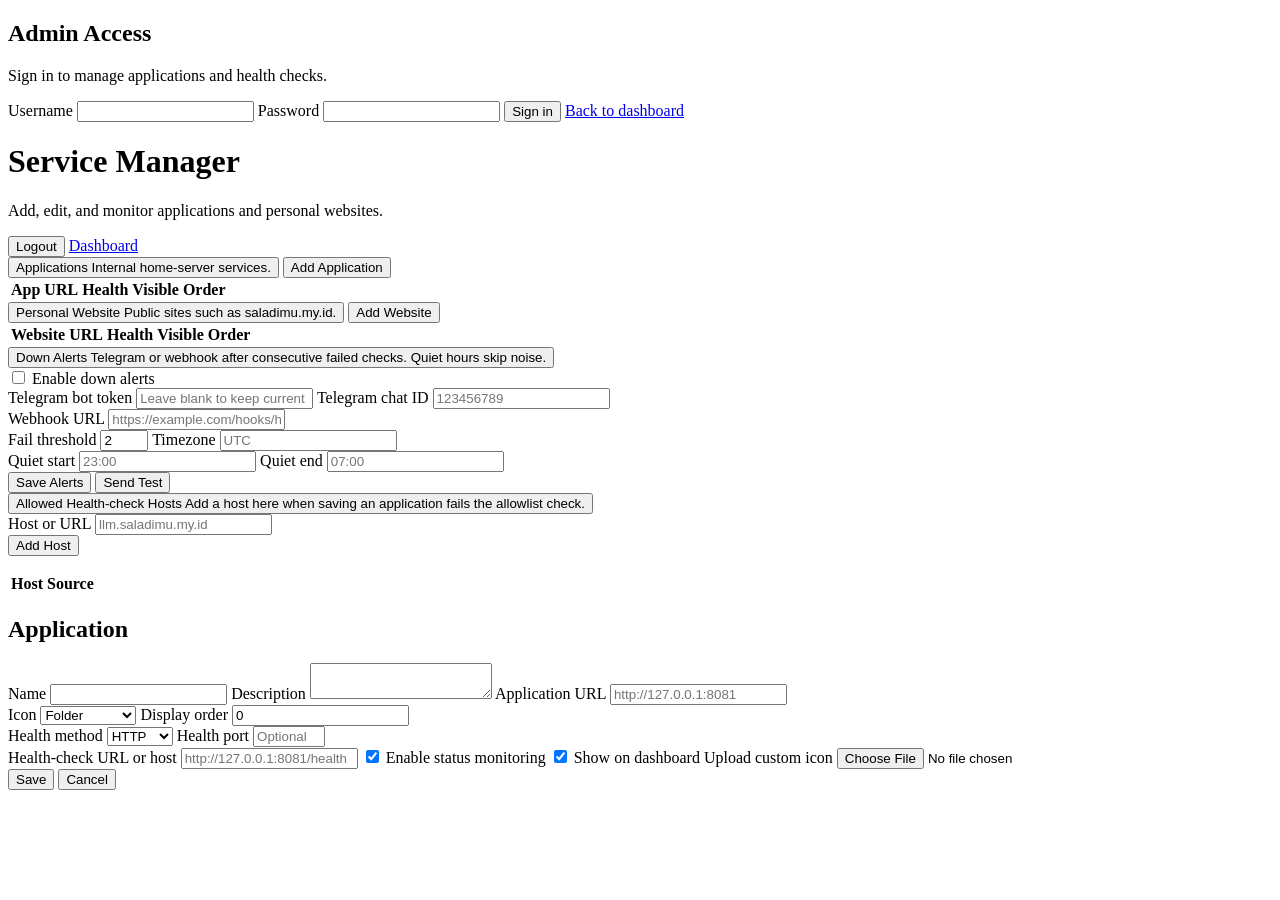
==== frontend/admin.html @ 0dde64e1 "feat: add extra health-check hosts, rename dashboard, and polish mobile UI Allow extra probe hosts f" ====
<!DOCTYPE html>
<html lang="en">
<head>
  <meta charset="UTF-8">
  <meta name="viewport" content="width=device-width, initial-scale=1.0, viewport-fit=cover">
  <title>Admin | Saladimu Server</title>
  <link rel="icon" href="/static/favicon.svg" type="image/svg+xml">
  <link rel="icon" href="/static/favicon.ico" sizes="any">
  <link rel="apple-touch-icon" href="/static/apple-touch-icon.png">
  <meta name="theme-color" content="#0b1220">
  <link rel="manifest" href="/manifest.json">
  <link rel="stylesheet" href="/static/style.css?v=6">
</head>
<body>
  <div class="shell">
    <section class="panel" id="login-panel">
      <div class="page-title">
        <h1>Admin Access</h1>
        <p>Sign in to manage applications and health checks.</p>
      </div>
      <div class="alert" id="login-error"></div>
      <form class="form" id="login-form">
        <label>Username <input name="username" autocomplete="username" required></label>
        <label>Password <input name="password" type="password" autocomplete="current-password" required></label>
        <button class="btn" type="submit">Sign in</button>
        <a class="btn secondary" href="/">Back to dashboard</a>
      </form>
    </section>

    <div id="admin-panel" class="hidden">
      <header class="topbar">
        <div class="page-title">
          <h1>Service Manager</h1>
          <p>Add, edit, and monitor applications and personal websites.</p>
        </div>
        <div class="meta">
          <div class="chip" id="admin-user"></div>
          <button class="btn secondary" id="logout-btn" type="button">Logout</button>
          <a class="btn secondary" href="/">Dashboard</a>
        </div>
      </header>

      <div class="admin-wrap">
        <section class="admin-section" data-section="applications">
          <div class="admin-section-head">
            <button class="section-toggle" type="button" aria-expanded="true">
              <span class="chevron" aria-hidden="true"></span>
              <span>
                <span class="section-title">Applications</span>
                <span class="muted">Internal home-server services.</span>
              </span>
            </button>
            <button class="btn" id="add-btn" type="button">Add Application</button>
          </div>
          <div class="admin-section-body">
            <table class="table">
              <thead>
                <tr>
                  <th>App</th>
                  <th>URL</th>
                  <th>Health</th>
                  <th>Visible</th>
                  <th>Order</th>
                  <th></th>
                </tr>
              </thead>
              <tbody id="app-table"></tbody>
            </table>
          </div>
        </section>

        <section class="admin-section" data-section="websites">
          <div class="admin-section-head">
            <button class="section-toggle" type="button" aria-expanded="true">
              <span class="chevron" aria-hidden="true"></span>
              <span>
                <span class="section-title">Personal Website</span>
                <span class="muted">Public sites such as saladimu.my.id.</span>
              </span>
            </button>
            <button class="btn" id="add-website-btn" type="button">Add Website</button>
          </div>
          <div class="admin-section-body">
            <table class="table">
              <thead>
                <tr>
                  <th>Website</th>
                  <th>URL</th>
                  <th>Health</th>
                  <th>Visible</th>
                  <th>Order</th>
                  <th></th>
                </tr>
              </thead>
              <tbody id="website-table"></tbody>
            </table>
          </div>
        </section>

        <section class="admin-section" data-section="alerts">
          <div class="admin-section-head">
            <button class="section-toggle" type="button" aria-expanded="true">
              <span class="chevron" aria-hidden="true"></span>
              <span>
                <span class="section-title">Down Alerts</span>
                <span class="muted">Telegram or webhook after consecutive failed checks. Quiet hours skip noise.</span>
              </span>
            </button>
          </div>
          <div class="admin-section-body">
          <form class="form alert-form" id="alert-form">
            <div class="alert" id="alert-error"></div>
            <div class="alert success" id="alert-ok"></div>
            <label class="check"><input name="alert_enabled" type="checkbox"> Enable down alerts</label>
            <div class="row">
              <label>Telegram bot token <input name="telegram_bot_token" type="password" placeholder="Leave blank to keep current" autocomplete="off"></label>
              <label>Telegram chat ID <input name="telegram_chat_id" placeholder="123456789"></label>
            </div>
            <label>Webhook URL <input name="webhook_url" placeholder="https://example.com/hooks/home-server"></label>
            <div class="row">
              <label>Fail threshold <input name="fail_threshold" type="number" min="1" max="10" value="2"></label>
              <label>Timezone <input name="timezone" placeholder="UTC"></label>
            </div>
            <div class="row">
              <label>Quiet start <input name="quiet_start" placeholder="23:00"></label>
              <label>Quiet end <input name="quiet_end" placeholder="07:00"></label>
            </div>
            <div class="actions">
              <button class="btn" type="submit">Save Alerts</button>
              <button class="btn secondary" id="alert-test-btn" type="button">Send Test</button>
            </div>
          </form>
          </div>
        </section>

        <section class="admin-section" data-section="hosts">
          <div class="admin-section-head">
            <button class="section-toggle" type="button" aria-expanded="true">
              <span class="chevron" aria-hidden="true"></span>
              <span>
                <span class="section-title">Allowed Health-check Hosts</span>
                <span class="muted">Add a host here when saving an application fails the allowlist check.</span>
              </span>
            </button>
          </div>
          <div class="admin-section-body">
            <form class="form alert-form" id="host-form">
              <div class="alert" id="host-error"></div>
              <div class="alert success" id="host-ok"></div>
              <div class="row">
                <label>Host or URL <input name="host" placeholder="llm.saladimu.my.id" required></label>
              </div>
              <div class="actions">
                <button class="btn" type="submit">Add Host</button>
              </div>
              <p class="muted" id="env-hosts"></p>
              <table class="table">
                <thead>
                  <tr>
                    <th>Host</th>
                    <th>Source</th>
                    <th></th>
                  </tr>
                </thead>
                <tbody id="host-table"></tbody>
              </table>
            </form>
          </div>
        </section>
      </div>
    </div>
  </div>

  <div class="modal-backdrop hidden" id="modal">
    <div class="modal">
      <div class="modal-header">
        <h2 id="modal-title">Application</h2>
      </div>
      <form class="form modal-form" id="app-form">
        <div class="modal-body">
          <div class="alert" id="form-error"></div>
          <input type="hidden" name="id">
          <input type="hidden" name="kind" value="application">
          <label>Name <input name="name" maxlength="80" required></label>
          <label>Description <textarea name="description" rows="2" maxlength="240"></textarea></label>
          <label id="url-label">Application URL <input name="url" placeholder="http://127.0.0.1:8081" required></label>
          <div class="row">
            <label>Icon
              <select name="icon">
                <option value="folder">Folder</option>
                <option value="brain">AI / Brain</option>
                <option value="send">Telegram</option>
                <option value="layout-grid">Grid</option>
                <option value="server">Server</option>
                <option value="globe">Globe</option>
                <option value="database">Database</option>
                <option value="cloud">Cloud</option>
                <option value="shield">Shield</option>
                <option value="terminal">Terminal</option>
                <option value="camera">Camera</option>
                <option value="music">Music</option>
                <option value="video">Video</option>
                <option value="mail">Mail</option>
                <option value="home">Home</option>
                <option value="box">Box</option>
                <option value="cpu">CPU</option>
                <option value="hard-drive">Disk</option>
                <option value="wifi">Wi-Fi</option>
                <option value="lock">Lock</option>
                <option value="user">Profile</option>
                <option value="users">Community</option>
                <option value="book-open">Blog / Book</option>
                <option value="newspaper">News</option>
                <option value="pen-line">Writing</option>
                <option value="file-text">Document</option>
                <option value="link">Link</option>
                <option value="external-link">External site</option>
                <option value="image">Gallery</option>
                <option value="palette">Portfolio</option>
                <option value="briefcase">Work</option>
                <option value="graduation-cap">Education</option>
                <option value="map-pin">Location</option>
                <option value="heart">Favorites</option>
                <option value="star">Featured</option>
                <option value="code">Code</option>
                <option value="rss">RSS</option>
                <option value="share-2">Share</option>
                <option value="message-circle">Chat</option>
                <option value="phone">Contact</option>
                <option value="calendar">Calendar</option>
                <option value="shopping-bag">Shop</option>
                <option value="gamepad-2">Games</option>
              </select>
            </label>
            <label>Display order <input name="display_order" type="number" min="0" value="0"></label>
          </div>
          <div class="row">
            <label>Health method
              <select name="health_method">
                <option value="http">HTTP</option>
                <option value="https">HTTPS</option>
                <option value="tcp">TCP</option>
              </select>
            </label>
            <label>Health port <input name="health_port" type="number" min="1" max="65535" placeholder="Optional"></label>
          </div>
          <label>Health-check URL or host <input name="health_url" placeholder="http://127.0.0.1:8081/health"></label>
          <label class="check"><input name="monitoring_enabled" type="checkbox" checked> Enable status monitoring</label>
          <label class="check"><input name="visible" type="checkbox" checked> Show on dashboard</label>
          <label>Upload custom icon <input id="icon-file" type="file" accept=".png,.svg,.webp,.jpg,.jpeg"></label>
        </div>
        <div class="modal-footer actions">
          <button class="btn" type="submit">Save</button>
          <button class="btn secondary" id="cancel-btn" type="button">Cancel</button>
        </div>
      </form>
    </div>
  </div>
  <script src="/static/admin.js?v=7"></script>
</body>
</html>
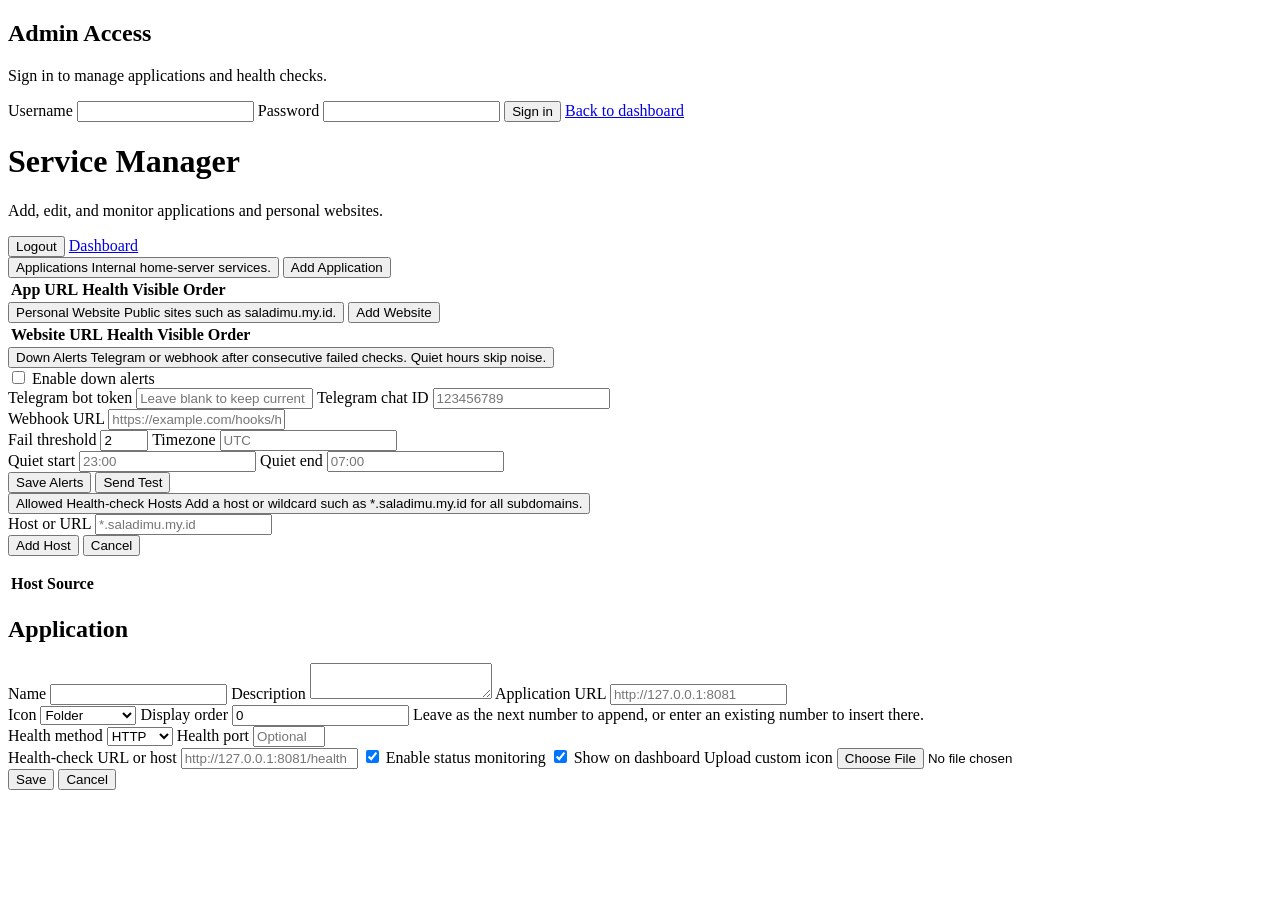
==== commit 47eb0565: "feat: pin Saladimu Server name and improve admin host and order editing Force DASHBOARD_NAME in Dock" ====
--- a/frontend/admin.html
+++ b/frontend/admin.html
@@ -9,7 +9,7 @@
   <link rel="apple-touch-icon" href="/static/apple-touch-icon.png">
   <meta name="theme-color" content="#0b1220">
   <link rel="manifest" href="/manifest.json">
-  <link rel="stylesheet" href="/static/style.css?v=6">
+  <link rel="stylesheet" href="/static/style.css?v=7">
 </head>
 <body>
   <div class="shell">
@@ -139,7 +139,7 @@
               <span class="chevron" aria-hidden="true"></span>
               <span>
                 <span class="section-title">Allowed Health-check Hosts</span>
-                <span class="muted">Add a host here when saving an application fails the allowlist check.</span>
+                <span class="muted">Add a host or wildcard such as *.saladimu.my.id for all subdomains.</span>
               </span>
             </button>
           </div>
@@ -147,11 +147,13 @@
             <form class="form alert-form" id="host-form">
               <div class="alert" id="host-error"></div>
               <div class="alert success" id="host-ok"></div>
+              <input type="hidden" name="previous" value="">
               <div class="row">
-                <label>Host or URL <input name="host" placeholder="llm.saladimu.my.id" required></label>
+                <label>Host or URL <input name="host" placeholder="*.saladimu.my.id" required></label>
               </div>
               <div class="actions">
-                <button class="btn" type="submit">Add Host</button>
+                <button class="btn" id="host-submit" type="submit">Add Host</button>
+                <button class="btn secondary hidden" id="host-cancel" type="button">Cancel</button>
               </div>
               <p class="muted" id="env-hosts"></p>
               <table class="table">
@@ -232,7 +234,11 @@
                 <option value="gamepad-2">Games</option>
               </select>
             </label>
-            <label>Display order <input name="display_order" type="number" min="0" value="0"></label>
+            <label>Display order
+              <input name="display_order" type="number" min="0" value="0">
+              <span class="muted" id="order-hint">Leave as the next number to append, or enter an existing number to insert there.</span>
+              <span class="order-note hidden" id="order-note"></span>
+            </label>
           </div>
           <div class="row">
             <label>Health method
@@ -256,6 +262,6 @@
       </form>
     </div>
   </div>
-  <script src="/static/admin.js?v=7"></script>
+  <script src="/static/admin.js?v=9"></script>
 </body>
 </html>
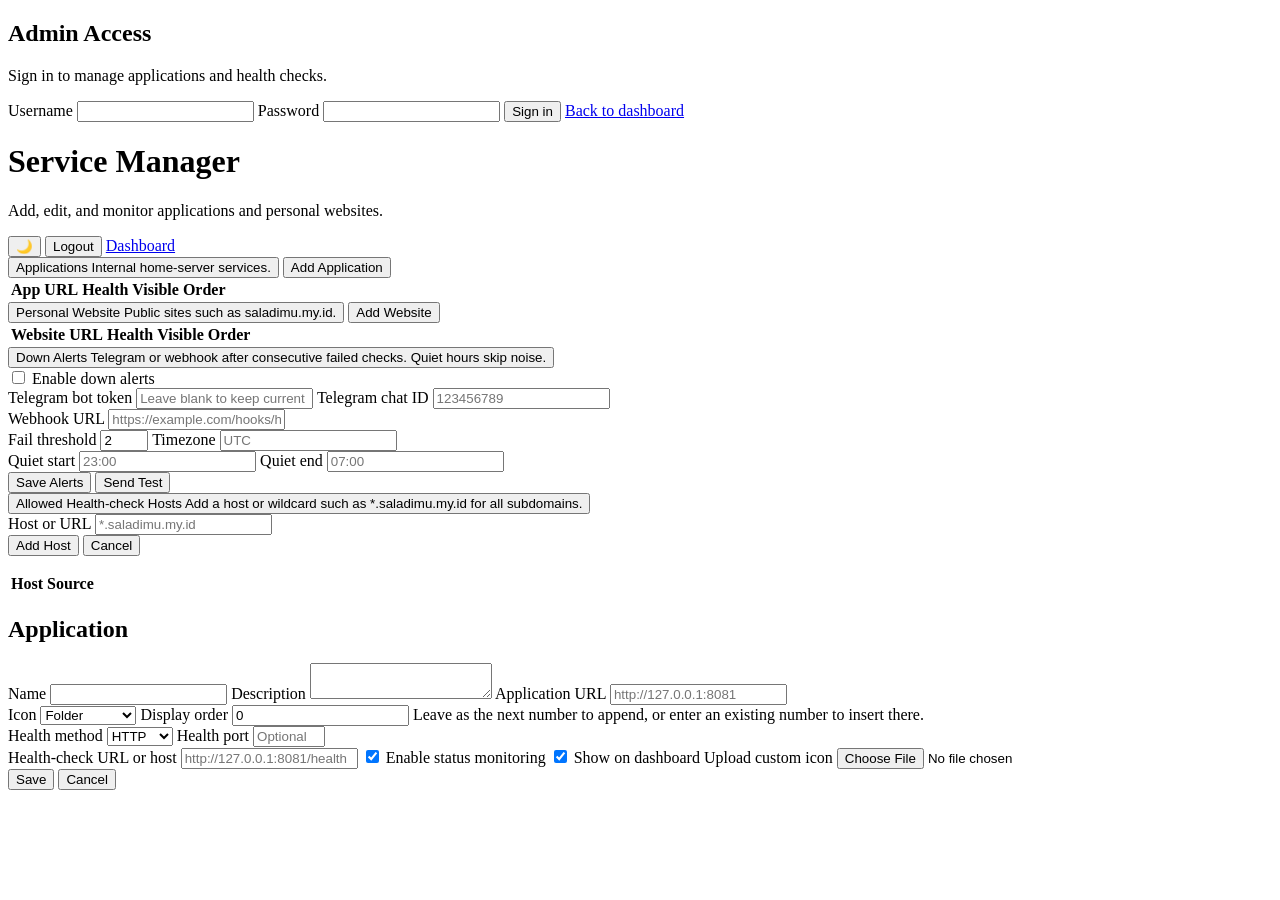
==== commit bba90ca8: "Add dark theme toggle to dashboard and admin pages - Add dark theme with purple/pink accent colors -" ====
--- a/frontend/admin.html
+++ b/frontend/admin.html
@@ -9,7 +9,7 @@
   <link rel="apple-touch-icon" href="/static/apple-touch-icon.png">
   <meta name="theme-color" content="#0b1220">
   <link rel="manifest" href="/manifest.json">
-  <link rel="stylesheet" href="/static/style.css?v=7">
+  <link rel="stylesheet" href="/static/style.css?v=9">
 </head>
 <body>
   <div class="shell">
@@ -35,6 +35,7 @@
         </div>
         <div class="meta">
           <div class="chip" id="admin-user"></div>
+          <button class="btn secondary" id="theme-toggle" type="button" title="Toggle theme">🌙</button>
           <button class="btn secondary" id="logout-btn" type="button">Logout</button>
           <a class="btn secondary" href="/">Dashboard</a>
         </div>
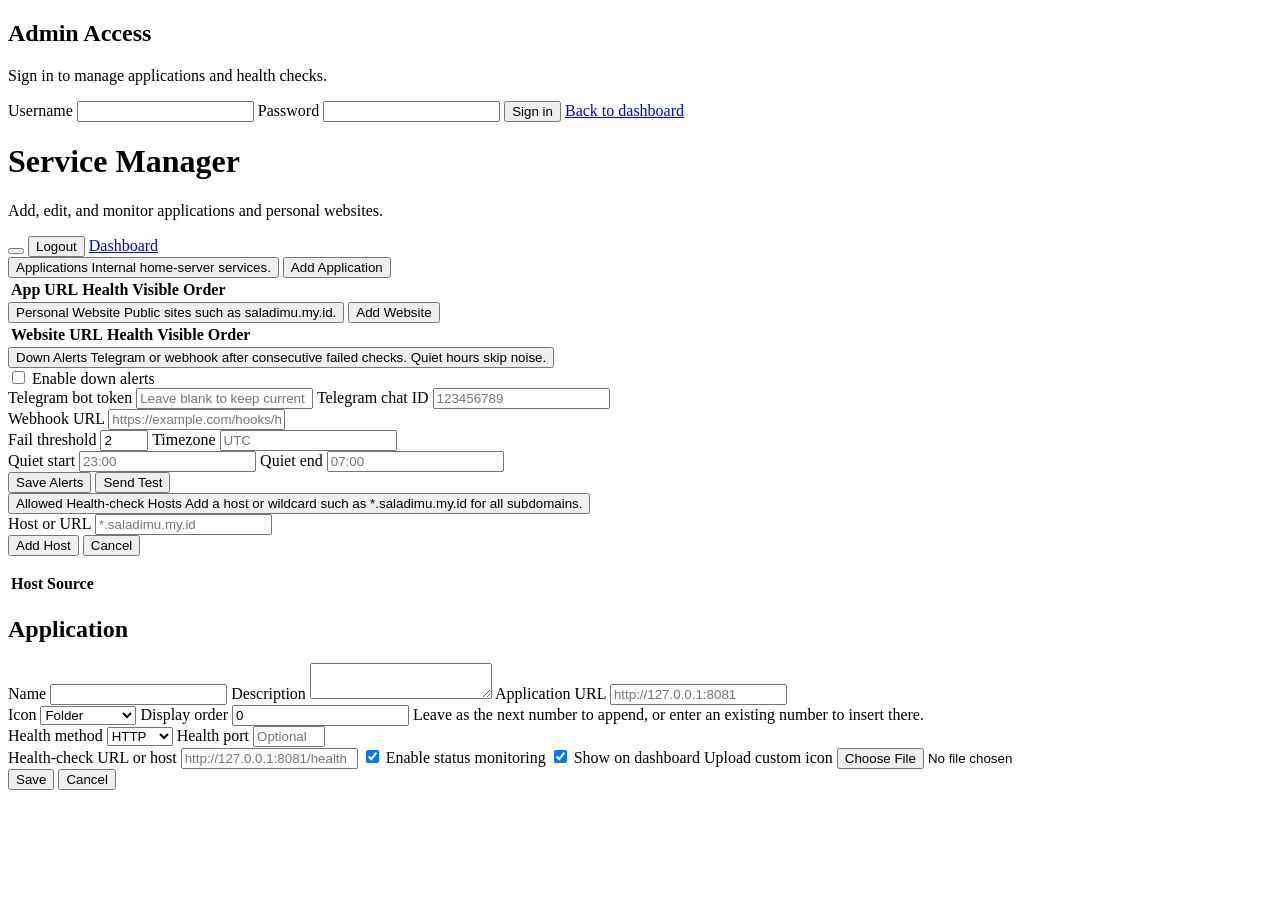
==== commit 7756aa05: "Fix theme toggle with a visible light mode Replace the emoji button with an SVG control and apply re" ====
--- a/frontend/admin.html
+++ b/frontend/admin.html
@@ -9,7 +9,7 @@
   <link rel="apple-touch-icon" href="/static/apple-touch-icon.png">
   <meta name="theme-color" content="#0b1220">
   <link rel="manifest" href="/manifest.json">
-  <link rel="stylesheet" href="/static/style.css?v=9">
+  <link rel="stylesheet" href="/static/style.css?v=12">
 </head>
 <body>
   <div class="shell">
@@ -35,7 +35,7 @@
         </div>
         <div class="meta">
           <div class="chip" id="admin-user"></div>
-          <button class="btn secondary" id="theme-toggle" type="button" title="Toggle theme">🌙</button>
+          <button class="btn secondary" id="theme-toggle" type="button" aria-label="Toggle theme" title="Toggle theme"></button>
           <button class="btn secondary" id="logout-btn" type="button">Logout</button>
           <a class="btn secondary" href="/">Dashboard</a>
         </div>
@@ -263,6 +263,6 @@
       </form>
     </div>
   </div>
-  <script src="/static/admin.js?v=9"></script>
+  <script src="/static/admin.js?v=10"></script>
 </body>
 </html>
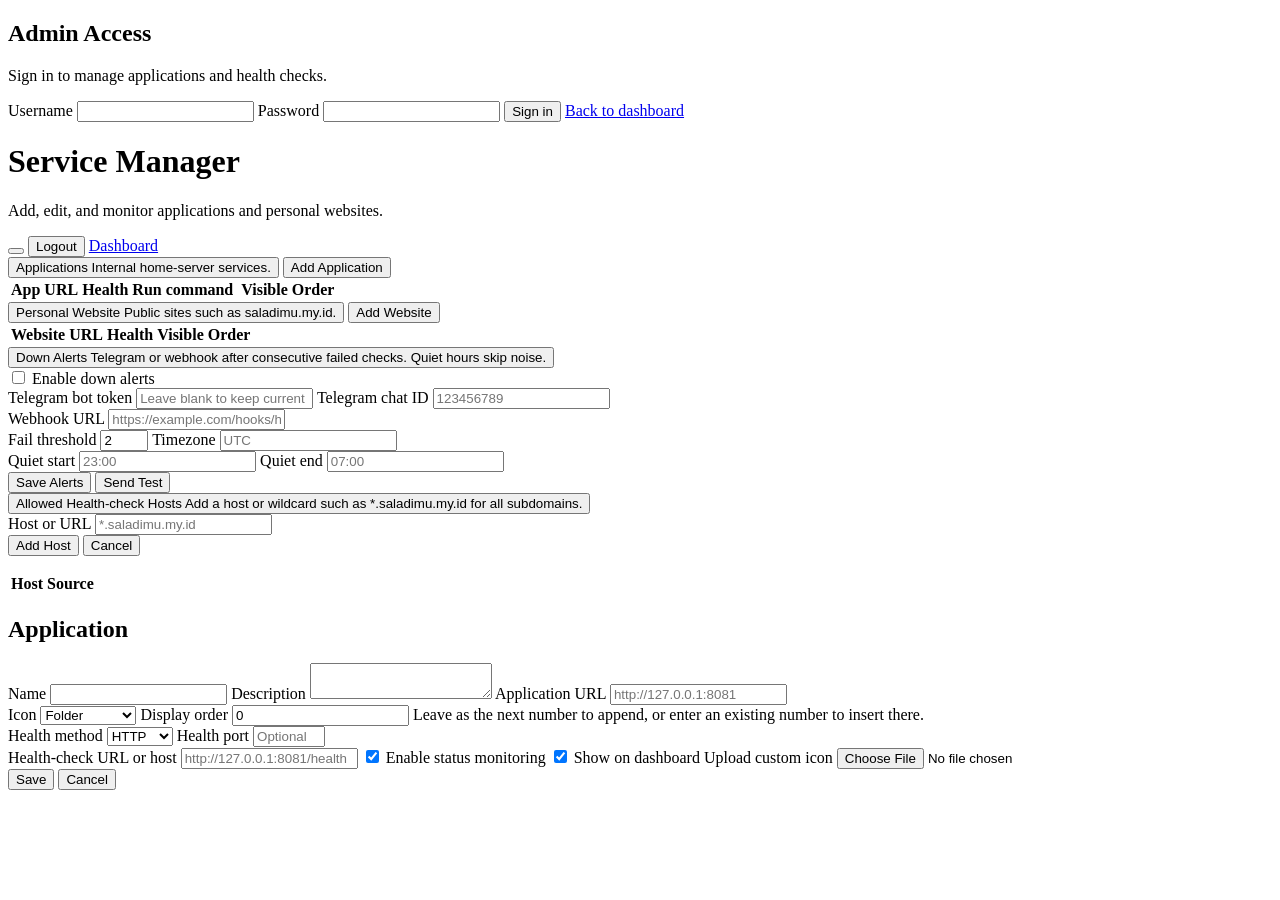
==== commit 4f01eeac: "Add per-application run command action to admin panel Adds a Run command input and RUN button to eac" ====
--- a/frontend/admin.html
+++ b/frontend/admin.html
@@ -9,7 +9,7 @@
   <link rel="apple-touch-icon" href="/static/apple-touch-icon.png">
   <meta name="theme-color" content="#0b1220">
   <link rel="manifest" href="/manifest.json">
-  <link rel="stylesheet" href="/static/style.css?v=12">
+  <link rel="stylesheet" href="/static/style.css?v=14">
 </head>
 <body>
   <div class="shell">
@@ -54,12 +54,16 @@
             <button class="btn" id="add-btn" type="button">Add Application</button>
           </div>
           <div class="admin-section-body">
+            <div class="alert" id="run-error"></div>
+            <div class="alert success run-output" id="run-ok"></div>
             <table class="table">
               <thead>
                 <tr>
                   <th>App</th>
                   <th>URL</th>
                   <th>Health</th>
+                  <th>Run command</th>
+                  <th></th>
                   <th>Visible</th>
                   <th>Order</th>
                   <th></th>
@@ -263,6 +267,6 @@
       </form>
     </div>
   </div>
-  <script src="/static/admin.js?v=10"></script>
+  <script src="/static/admin.js?v=11"></script>
 </body>
 </html>
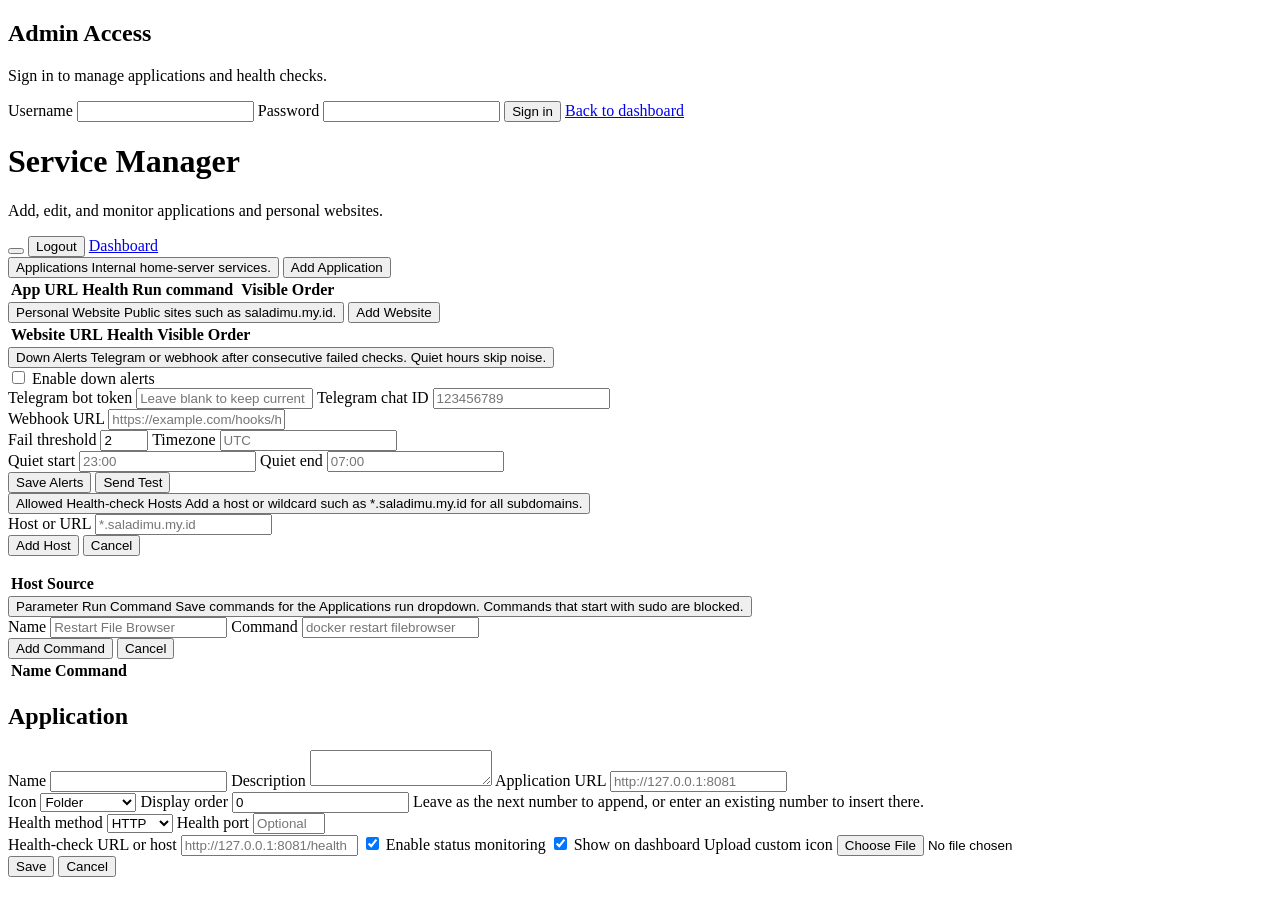
==== commit 5294e0ef: "Add managed run commands with sudo protection - Add Parameter Run Command admin section for add/edit" ====
--- a/frontend/admin.html
+++ b/frontend/admin.html
@@ -9,7 +9,7 @@
   <link rel="apple-touch-icon" href="/static/apple-touch-icon.png">
   <meta name="theme-color" content="#0b1220">
   <link rel="manifest" href="/manifest.json">
-  <link rel="stylesheet" href="/static/style.css?v=14">
+  <link rel="stylesheet" href="/static/style.css?v=21">
 </head>
 <body>
   <div class="shell">
@@ -170,6 +170,43 @@
                   </tr>
                 </thead>
                 <tbody id="host-table"></tbody>
+              </table>
+            </form>
+          </div>
+        </section>
+
+        <section class="admin-section" data-section="run-commands">
+          <div class="admin-section-head">
+            <button class="section-toggle" type="button" aria-expanded="true">
+              <span class="chevron" aria-hidden="true"></span>
+              <span>
+                <span class="section-title">Parameter Run Command</span>
+                <span class="muted">Save commands for the Applications run dropdown. Commands that start with sudo are blocked.</span>
+              </span>
+            </button>
+          </div>
+          <div class="admin-section-body">
+            <form class="form alert-form" id="run-command-form">
+              <div class="alert" id="run-command-error"></div>
+              <div class="alert success" id="run-command-ok"></div>
+              <input type="hidden" name="id" value="">
+              <div class="row">
+                <label>Name <input name="name" maxlength="80" placeholder="Restart File Browser" required></label>
+                <label>Command <input name="command" maxlength="1000" placeholder="docker restart filebrowser" autocomplete="off" spellcheck="false" required></label>
+              </div>
+              <div class="actions">
+                <button class="btn" id="run-command-submit" type="submit">Add Command</button>
+                <button class="btn secondary hidden" id="run-command-cancel" type="button">Cancel</button>
+              </div>
+              <table class="table">
+                <thead>
+                  <tr>
+                    <th>Name</th>
+                    <th>Command</th>
+                    <th></th>
+                  </tr>
+                </thead>
+                <tbody id="run-command-table"></tbody>
               </table>
             </form>
           </div>
@@ -267,6 +304,6 @@
       </form>
     </div>
   </div>
-  <script src="/static/admin.js?v=11"></script>
+  <script src="/static/admin.js?v=12"></script>
 </body>
 </html>
